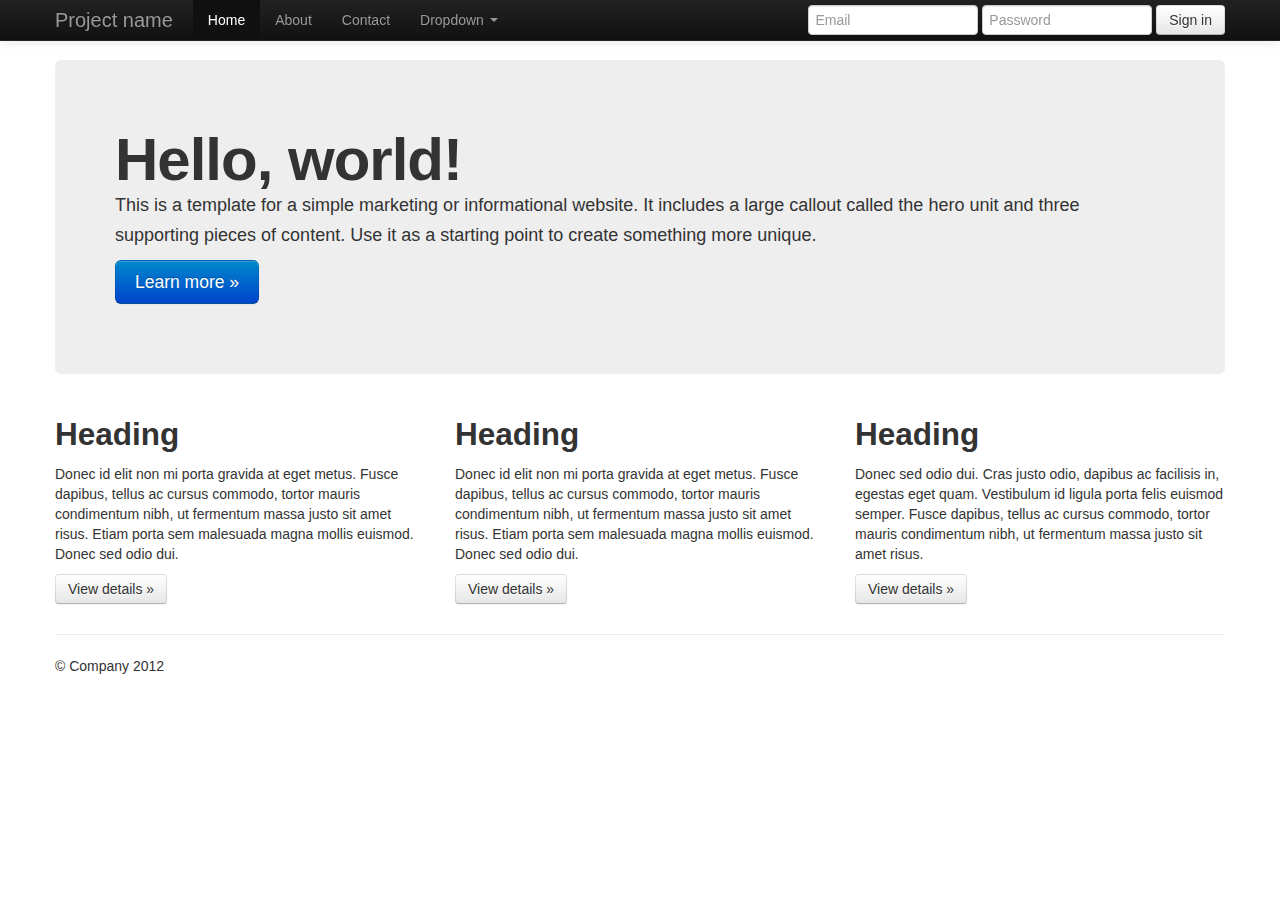
==== index.html @ 79b81f74 "add initializr files" ====
<!DOCTYPE html>
<!--[if lt IE 7]>      <html class="no-js lt-ie9 lt-ie8 lt-ie7"> <![endif]-->
<!--[if IE 7]>         <html class="no-js lt-ie9 lt-ie8"> <![endif]-->
<!--[if IE 8]>         <html class="no-js lt-ie9"> <![endif]-->
<!--[if gt IE 8]><!--> <html class="no-js"> <!--<![endif]-->
    <head>
        <meta charset="utf-8">
        <meta http-equiv="X-UA-Compatible" content="IE=edge,chrome=1">
        <title></title>
        <meta name="description" content="">
        <meta name="viewport" content="width=device-width">

        <link rel="stylesheet" href="css/bootstrap.min.css">
        <style>
            body {
                padding-top: 60px;
                padding-bottom: 40px;
            }
        </style>
        <link rel="stylesheet" href="css/bootstrap-responsive.min.css">
        <link rel="stylesheet" href="css/main.css">

        <script src="js/vendor/modernizr-2.6.2-respond-1.1.0.min.js"></script>
    </head>
    <body>
        <!--[if lt IE 7]>
            <p class="chromeframe">You are using an <strong>outdated</strong> browser. Please <a href="http://browsehappy.com/">upgrade your browser</a> or <a href="http://www.google.com/chromeframe/?redirect=true">activate Google Chrome Frame</a> to improve your experience.</p>
        <![endif]-->

        <!-- This code is taken from http://twitter.github.com/bootstrap/examples/hero.html -->

        <div class="navbar navbar-inverse navbar-fixed-top">
            <div class="navbar-inner">
                <div class="container">
                    <a class="btn btn-navbar" data-toggle="collapse" data-target=".nav-collapse">
                        <span class="icon-bar"></span>
                        <span class="icon-bar"></span>
                        <span class="icon-bar"></span>
                    </a>
                    <a class="brand" href="#">Project name</a>
                    <div class="nav-collapse collapse">
                        <ul class="nav">
                            <li class="active"><a href="#">Home</a></li>
                            <li><a href="#about">About</a></li>
                            <li><a href="#contact">Contact</a></li>
                            <li class="dropdown">
                                <a href="#" class="dropdown-toggle" data-toggle="dropdown">Dropdown <b class="caret"></b></a>
                                <ul class="dropdown-menu">
                                    <li><a href="#">Action</a></li>
                                    <li><a href="#">Another action</a></li>
                                    <li><a href="#">Something else here</a></li>
                                    <li class="divider"></li>
                                    <li class="nav-header">Nav header</li>
                                    <li><a href="#">Separated link</a></li>
                                    <li><a href="#">One more separated link</a></li>
                                </ul>
                            </li>
                        </ul>
                        <form class="navbar-form pull-right">
                            <input class="span2" type="text" placeholder="Email">
                            <input class="span2" type="password" placeholder="Password">
                            <button type="submit" class="btn">Sign in</button>
                        </form>
                    </div><!--/.nav-collapse -->
                </div>
            </div>
        </div>

        <div class="container">

            <!-- Main hero unit for a primary marketing message or call to action -->
            <div class="hero-unit">
                <h1>Hello, world!</h1>
                <p>This is a template for a simple marketing or informational website. It includes a large callout called the hero unit and three supporting pieces of content. Use it as a starting point to create something more unique.</p>
                <p><a class="btn btn-primary btn-large">Learn more &raquo;</a></p>
            </div>

            <!-- Example row of columns -->
            <div class="row">
                <div class="span4">
                    <h2>Heading</h2>
                    <p>Donec id elit non mi porta gravida at eget metus. Fusce dapibus, tellus ac cursus commodo, tortor mauris condimentum nibh, ut fermentum massa justo sit amet risus. Etiam porta sem malesuada magna mollis euismod. Donec sed odio dui. </p>
                    <p><a class="btn" href="#">View details &raquo;</a></p>
                </div>
                <div class="span4">
                    <h2>Heading</h2>
                    <p>Donec id elit non mi porta gravida at eget metus. Fusce dapibus, tellus ac cursus commodo, tortor mauris condimentum nibh, ut fermentum massa justo sit amet risus. Etiam porta sem malesuada magna mollis euismod. Donec sed odio dui. </p>
                    <p><a class="btn" href="#">View details &raquo;</a></p>
               </div>
                <div class="span4">
                    <h2>Heading</h2>
                    <p>Donec sed odio dui. Cras justo odio, dapibus ac facilisis in, egestas eget quam. Vestibulum id ligula porta felis euismod semper. Fusce dapibus, tellus ac cursus commodo, tortor mauris condimentum nibh, ut fermentum massa justo sit amet risus.</p>
                    <p><a class="btn" href="#">View details &raquo;</a></p>
                </div>
            </div>

            <hr>

            <footer>
                <p>&copy; Company 2012</p>
            </footer>

        </div> <!-- /container -->

        <script src="//ajax.googleapis.com/ajax/libs/jquery/1.10.1/jquery.min.js"></script>
        <script>window.jQuery || document.write('<script src="js/vendor/jquery-1.10.1.min.js"><\/script>')</script>

        <script src="js/vendor/bootstrap.min.js"></script>

        <script src="js/main.js"></script>

        <script>
            var _gaq=[['_setAccount','UA-XXXXX-X'],['_trackPageview']];
            (function(d,t){var g=d.createElement(t),s=d.getElementsByTagName(t)[0];
            g.src='//www.google-analytics.com/ga.js';
            s.parentNode.insertBefore(g,s)}(document,'script'));
        </script>
    </body>
</html>
---- css/main.css ----
/* ==========================================================================
   Author's custom styles
   ========================================================================== */
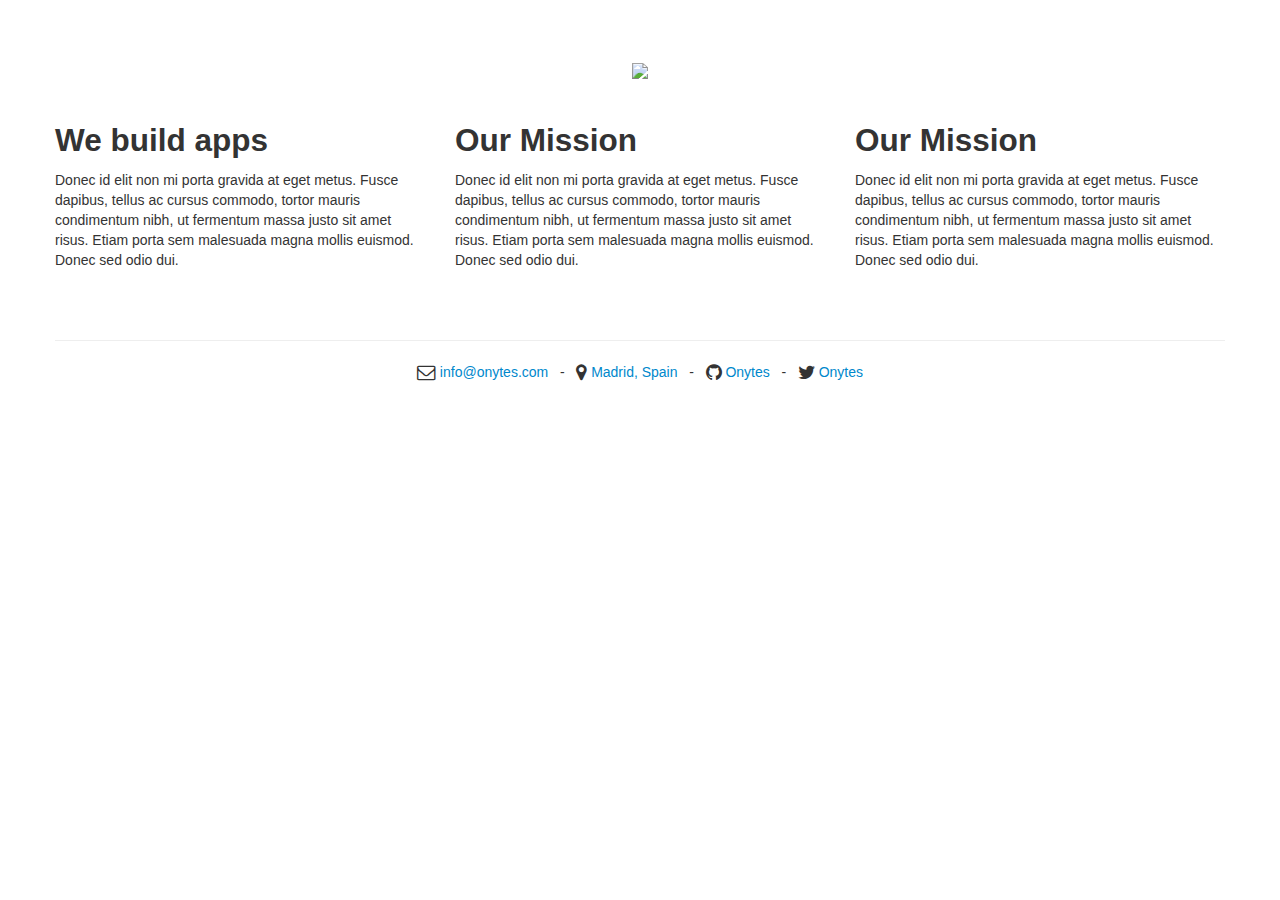
==== commit 6b57ad2b: "some work" ====
--- a/index.html
+++ b/index.html
@@ -3,117 +3,88 @@
 <!--[if IE 7]>         <html class="no-js lt-ie9 lt-ie8"> <![endif]-->
 <!--[if IE 8]>         <html class="no-js lt-ie9"> <![endif]-->
 <!--[if gt IE 8]><!--> <html class="no-js"> <!--<![endif]-->
-    <head>
-        <meta charset="utf-8">
-        <meta http-equiv="X-UA-Compatible" content="IE=edge,chrome=1">
-        <title></title>
-        <meta name="description" content="">
-        <meta name="viewport" content="width=device-width">
+  <head>
+    <meta charset="utf-8">
+    <meta http-equiv="X-UA-Compatible" content="IE=edge,chrome=1">
+    <title></title>
+    <meta name="description" content="">
+    <meta name="viewport" content="width=device-width">
 
-        <link rel="stylesheet" href="css/bootstrap.min.css">
-        <style>
-            body {
-                padding-top: 60px;
-                padding-bottom: 40px;
-            }
-        </style>
-        <link rel="stylesheet" href="css/bootstrap-responsive.min.css">
-        <link rel="stylesheet" href="css/main.css">
-
-        <script src="js/vendor/modernizr-2.6.2-respond-1.1.0.min.js"></script>
-    </head>
-    <body>
-        <!--[if lt IE 7]>
-            <p class="chromeframe">You are using an <strong>outdated</strong> browser. Please <a href="http://browsehappy.com/">upgrade your browser</a> or <a href="http://www.google.com/chromeframe/?redirect=true">activate Google Chrome Frame</a> to improve your experience.</p>
+    <link rel="stylesheet" href="css/bootstrap.min.css">
+    <style>
+      body {
+      padding-top: 60px;
+      padding-bottom: 40px;
+      }
+    </style>
+    <link rel="stylesheet" href="css/bootstrap-responsive.min.css">
+    <link rel="stylesheet" href="css/main.css">
+    <link rel="stylesheet" href="font-awesome/css/font-awesome.min.css">
+    <script src="js/vendor/modernizr-2.6.2-respond-1.1.0.min.js"></script>
+  </head>
+  <body>
+    <!--[if lt IE 7]>
+        <p class="chromeframe">You are using an <strong>outdated</strong> browser. Please <a href="http://browsehappy.com/">upgrade your browser</a> or <a href="http://www.google.com/chromeframe/?redirect=true">activate Google Chrome Frame</a> to improve your experience.</p>
         <![endif]-->
 
-        <!-- This code is taken from http://twitter.github.com/bootstrap/examples/hero.html -->
+    <!-- This code is taken from http://twitter.github.com/bootstrap/examples/hero.html -->
+    <div class="container">
+      <div class="row">	
+	<div class="span12 pagination-centered">
+	  <a href="mailto:info@onytes.com"><img src="img/logo-1.png" width="500" height="auto"/></a>	  
+	  <p>
+	    <br />
+	  </p>
+	</div>
+	<div class="span4">
+          <h2>We build apps</h2>
+          <p>Donec id elit non mi porta gravida at eget metus. Fusce dapibus, tellus ac cursus commodo, tortor mauris condimentum nibh, ut fermentum massa justo sit amet risus. Etiam porta sem malesuada magna mollis euismod. Donec sed odio dui. </p>
+	</div>
+	<div class="span4">
+          <h2>Our Mission</h2>
+          <p>Donec id elit non mi porta gravida at eget metus. Fusce dapibus, tellus ac cursus commodo, tortor mauris condimentum nibh, ut fermentum massa justo sit amet risus. Etiam porta sem malesuada magna mollis euismod. Donec sed odio dui. </p>
+	</div>
+	<div class="span4">
+          <h2>Our Mission</h2>
+          <p>Donec id elit non mi porta gravida at eget metus. Fusce dapibus, tellus ac cursus commodo, tortor mauris condimentum nibh, ut fermentum massa justo sit amet risus. Etiam porta sem malesuada magna mollis euismod. Donec sed odio dui. </p>
+	</div>
+      </div>
+      <p>
+	<br />
+	<br />
+      </p>
+      <hr>
+      
+      <footer class="pagination-centered">
+	<p>
+	  <i class="icon-envelope-alt icon-large"></i> <a href="mailto:info@onytes.com">info@onytes.com</a>
+	  &nbsp; -  &nbsp;  
+	  <i class="icon-map-marker icon-large"></i> <a href="https://maps.google.com/maps?q=Madrid,spain">Madrid, Spain</a>
+	  &nbsp; -  &nbsp;  
+	  <i class="icon-github icon-large"></i> <a href="http://github.com/onytes">Onytes</a>
+	  &nbsp; -  &nbsp;  
+	  <i class="icon-twitter icon-large"></i> <a href="http://twitter.com/onytescom">Onytes</a>
 
-        <div class="navbar navbar-inverse navbar-fixed-top">
-            <div class="navbar-inner">
-                <div class="container">
-                    <a class="btn btn-navbar" data-toggle="collapse" data-target=".nav-collapse">
-                        <span class="icon-bar"></span>
-                        <span class="icon-bar"></span>
-                        <span class="icon-bar"></span>
-                    </a>
-                    <a class="brand" href="#">Project name</a>
-                    <div class="nav-collapse collapse">
-                        <ul class="nav">
-                            <li class="active"><a href="#">Home</a></li>
-                            <li><a href="#about">About</a></li>
-                            <li><a href="#contact">Contact</a></li>
-                            <li class="dropdown">
-                                <a href="#" class="dropdown-toggle" data-toggle="dropdown">Dropdown <b class="caret"></b></a>
-                                <ul class="dropdown-menu">
-                                    <li><a href="#">Action</a></li>
-                                    <li><a href="#">Another action</a></li>
-                                    <li><a href="#">Something else here</a></li>
-                                    <li class="divider"></li>
-                                    <li class="nav-header">Nav header</li>
-                                    <li><a href="#">Separated link</a></li>
-                                    <li><a href="#">One more separated link</a></li>
-                                </ul>
-                            </li>
-                        </ul>
-                        <form class="navbar-form pull-right">
-                            <input class="span2" type="text" placeholder="Email">
-                            <input class="span2" type="password" placeholder="Password">
-                            <button type="submit" class="btn">Sign in</button>
-                        </form>
-                    </div><!--/.nav-collapse -->
-                </div>
-            </div>
-        </div>
 
-        <div class="container">
+	</p>
+      </footer>
 
-            <!-- Main hero unit for a primary marketing message or call to action -->
-            <div class="hero-unit">
-                <h1>Hello, world!</h1>
-                <p>This is a template for a simple marketing or informational website. It includes a large callout called the hero unit and three supporting pieces of content. Use it as a starting point to create something more unique.</p>
-                <p><a class="btn btn-primary btn-large">Learn more &raquo;</a></p>
-            </div>
+    </div> <!-- /container -->
 
-            <!-- Example row of columns -->
-            <div class="row">
-                <div class="span4">
-                    <h2>Heading</h2>
-                    <p>Donec id elit non mi porta gravida at eget metus. Fusce dapibus, tellus ac cursus commodo, tortor mauris condimentum nibh, ut fermentum massa justo sit amet risus. Etiam porta sem malesuada magna mollis euismod. Donec sed odio dui. </p>
-                    <p><a class="btn" href="#">View details &raquo;</a></p>
-                </div>
-                <div class="span4">
-                    <h2>Heading</h2>
-                    <p>Donec id elit non mi porta gravida at eget metus. Fusce dapibus, tellus ac cursus commodo, tortor mauris condimentum nibh, ut fermentum massa justo sit amet risus. Etiam porta sem malesuada magna mollis euismod. Donec sed odio dui. </p>
-                    <p><a class="btn" href="#">View details &raquo;</a></p>
-               </div>
-                <div class="span4">
-                    <h2>Heading</h2>
-                    <p>Donec sed odio dui. Cras justo odio, dapibus ac facilisis in, egestas eget quam. Vestibulum id ligula porta felis euismod semper. Fusce dapibus, tellus ac cursus commodo, tortor mauris condimentum nibh, ut fermentum massa justo sit amet risus.</p>
-                    <p><a class="btn" href="#">View details &raquo;</a></p>
-                </div>
-            </div>
 
-            <hr>
+    
+    <script src="//ajax.googleapis.com/ajax/libs/jquery/1.10.1/jquery.min.js"></script>
+    <script>window.jQuery || document.write('<script src="js/vendor/jquery-1.10.1.min.js"><\/script>')</script>
 
-            <footer>
-                <p>&copy; Company 2012</p>
-            </footer>
+      <script src="js/vendor/bootstrap.min.js"></script>
 
-        </div> <!-- /container -->
+      <script src="js/main.js"></script>
 
-        <script src="//ajax.googleapis.com/ajax/libs/jquery/1.10.1/jquery.min.js"></script>
-        <script>window.jQuery || document.write('<script src="js/vendor/jquery-1.10.1.min.js"><\/script>')</script>
-
-        <script src="js/vendor/bootstrap.min.js"></script>
-
-        <script src="js/main.js"></script>
-
-        <script>
-            var _gaq=[['_setAccount','UA-XXXXX-X'],['_trackPageview']];
-            (function(d,t){var g=d.createElement(t),s=d.getElementsByTagName(t)[0];
-            g.src='//www.google-analytics.com/ga.js';
-            s.parentNode.insertBefore(g,s)}(document,'script'));
-        </script>
-    </body>
+      <script>
+        var _gaq=[['_setAccount','UA-XXXXX-X'],['_trackPageview']];
+        (function(d,t){var g=d.createElement(t),s=d.getElementsByTagName(t)[0];
+        g.src='//www.google-analytics.com/ga.js';
+        s.parentNode.insertBefore(g,s)}(document,'script'));
+      </script>
+  </body>
 </html>
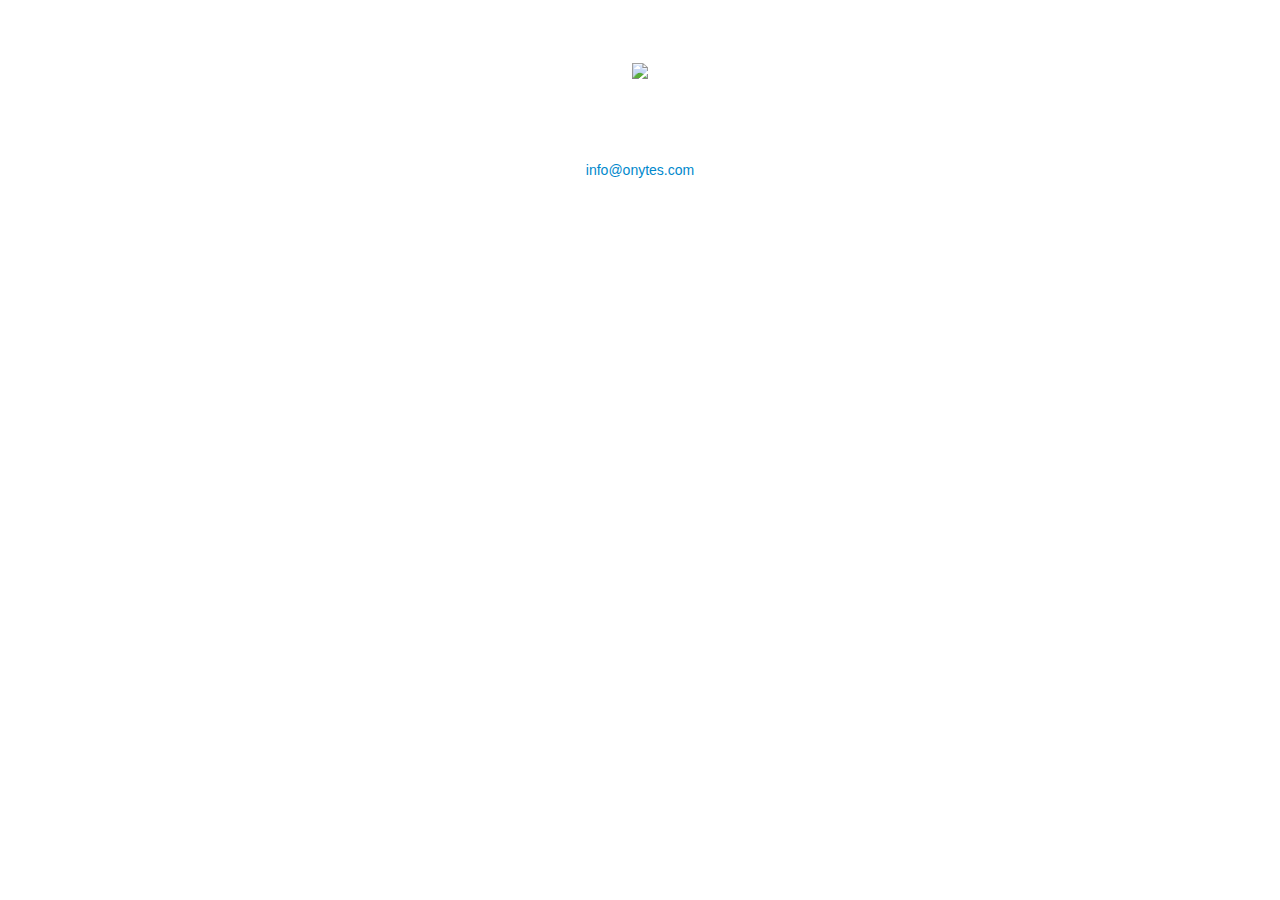
==== commit ca4e6955: "Update index.html" ====
--- a/index.html
+++ b/index.html
@@ -19,7 +19,7 @@
     </style>
     <link rel="stylesheet" href="css/bootstrap-responsive.min.css">
     <link rel="stylesheet" href="css/main.css">
-    <link rel="stylesheet" href="font-awesome/css/font-awesome.min.css">
+
     <script src="js/vendor/modernizr-2.6.2-respond-1.1.0.min.js"></script>
   </head>
   <body>
@@ -34,45 +34,15 @@
 	  <a href="mailto:info@onytes.com"><img src="img/logo-1.png" width="500" height="auto"/></a>	  
 	  <p>
 	    <br />
-	  </p>
+	    <br />
+	    <br />
+	    <br />
+	    <a href="mailto:info@onytes.com">info@onytes.com</a></p>
 	</div>
-	<div class="span4">
-          <h2>We build apps</h2>
-          <p>Donec id elit non mi porta gravida at eget metus. Fusce dapibus, tellus ac cursus commodo, tortor mauris condimentum nibh, ut fermentum massa justo sit amet risus. Etiam porta sem malesuada magna mollis euismod. Donec sed odio dui. </p>
-	</div>
-	<div class="span4">
-          <h2>Our Mission</h2>
-          <p>Donec id elit non mi porta gravida at eget metus. Fusce dapibus, tellus ac cursus commodo, tortor mauris condimentum nibh, ut fermentum massa justo sit amet risus. Etiam porta sem malesuada magna mollis euismod. Donec sed odio dui. </p>
-	</div>
-	<div class="span4">
-          <h2>Our Mission</h2>
-          <p>Donec id elit non mi porta gravida at eget metus. Fusce dapibus, tellus ac cursus commodo, tortor mauris condimentum nibh, ut fermentum massa justo sit amet risus. Etiam porta sem malesuada magna mollis euismod. Donec sed odio dui. </p>
-	</div>
+	
       </div>
-      <p>
-	<br />
-	<br />
-      </p>
-      <hr>
-      
-      <footer class="pagination-centered">
-	<p>
-	  <i class="icon-envelope-alt icon-large"></i> <a href="mailto:info@onytes.com">info@onytes.com</a>
-	  &nbsp; -  &nbsp;  
-	  <i class="icon-map-marker icon-large"></i> <a href="https://maps.google.com/maps?q=Madrid,spain">Madrid, Spain</a>
-	  &nbsp; -  &nbsp;  
-	  <i class="icon-github icon-large"></i> <a href="http://github.com/onytes">Onytes</a>
-	  &nbsp; -  &nbsp;  
-	  <i class="icon-twitter icon-large"></i> <a href="http://twitter.com/onytescom">Onytes</a>
-
-
-	</p>
-      </footer>
-
     </div> <!-- /container -->
 
-
-    
     <script src="//ajax.googleapis.com/ajax/libs/jquery/1.10.1/jquery.min.js"></script>
     <script>window.jQuery || document.write('<script src="js/vendor/jquery-1.10.1.min.js"><\/script>')</script>
 
